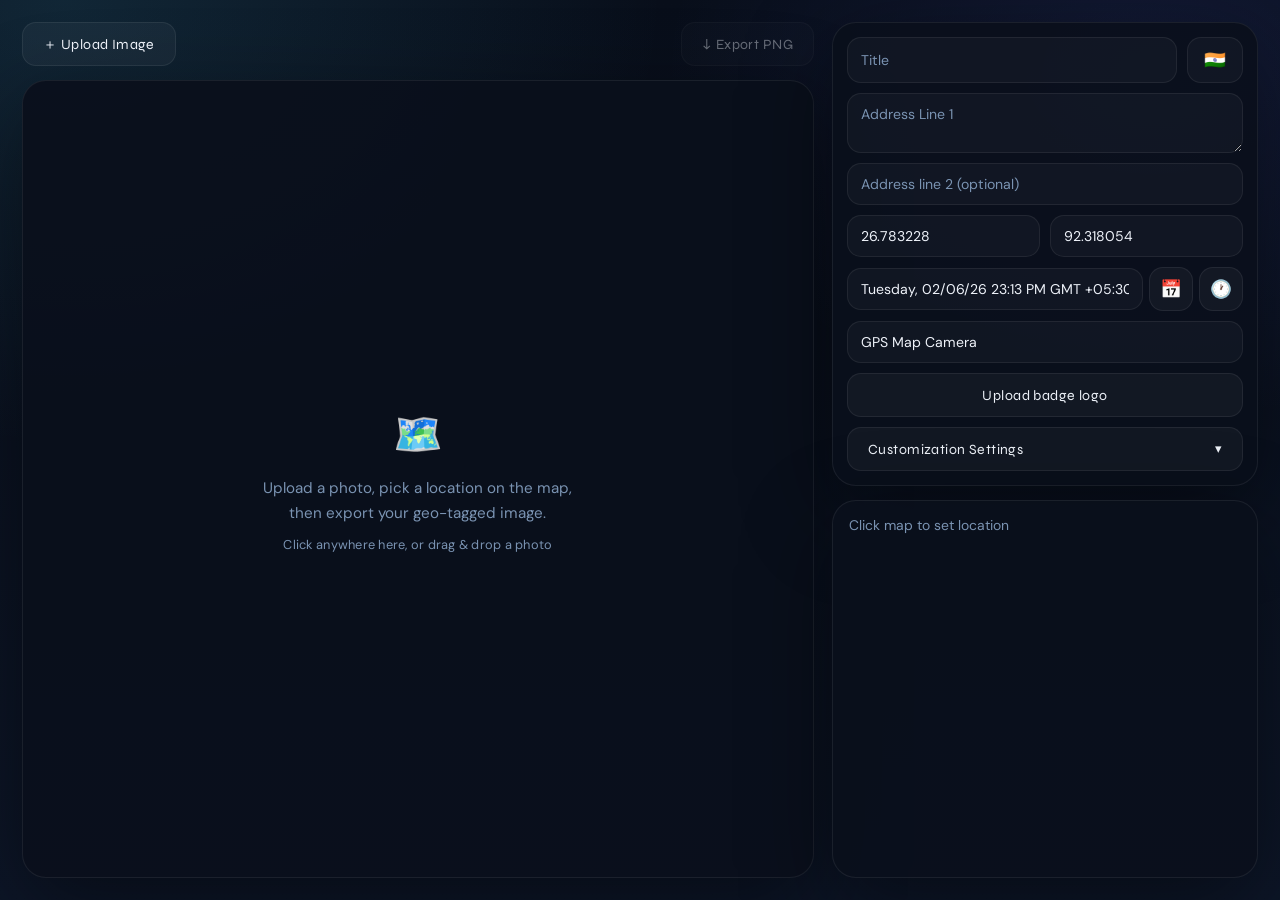
==== index.html @ ceae5b80 "Rename index2.html to index.html" ====
<!doctype html>
<html lang="en">
<head>
  <meta charset="UTF-8" />
  <meta name="viewport" content="width=device-width, initial-scale=1.0" />
  <title>GeoTag Studio</title>
  <meta name="description" content="Build a clean geo-tag style card on top of any image with a map-driven location picker." />

  <link rel="icon" type="image/x-icon" href="favicon.ico" />
  <link rel="icon" type="image/png" sizes="32x32" href="favicon.png" />
  <link rel="apple-touch-icon" href="favicon.png" />

  <link rel="stylesheet" href="https://unpkg.com/leaflet@1.9.4/dist/leaflet.css" />
  <link rel="preconnect" href="https://fonts.googleapis.com" />
  <link rel="preconnect" href="https://fonts.gstatic.com" crossorigin />
  <link href="https://fonts.googleapis.com/css2?family=Syne:wght@600;700&family=DM+Sans:wght@100;300;400;500&family=Raleway:wght@100&family=Inter:wght@200&family=Nunito:wght@300&family=Jost:wght@300&family=Outfit:wght@400&family=Poppins:wght@500&family=Rubik:wght@700&family=Barlow:wght@800&family=Oswald:wght@700&family=Bebas+Neue&display=swap" rel="stylesheet" />

  <link rel="stylesheet" href="style2.css">
</head>
<body>

  <div class="app-shell">
    <main class="workspace">

      <!-- LEFT COLUMN -->
      <section class="stage">
        <div class="stage-toolbar">
          <label class="btn upload-label" title="Choose a photo">
            <input type="file" id="file-input" accept="image/jpeg,image/png,image/webp" />
            ＋ Upload Image
          </label>
          <button id="btn-export" class="btn" disabled title="Save the tagged image">
            ↓ Export PNG
          </button>
        </div>

        <div class="canvas-panel no-image" id="canvas-panel">
          <div class="empty-state" id="empty-state">
            <span class="icon">🗺️</span>
            Upload a photo, pick a location on the map,<br>then export your geo-tagged image.
            <span class="hint">Click anywhere here, or drag &amp; drop a photo</span>
          </div>

          <!-- CSS-driven preview: photo + overlay card -->
          <div class="preview-wrapper" id="preview-wrapper">
            <img class="preview-photo" id="preview-photo" src="" alt="Uploaded photo" />
            <div class="photo-vignette"></div>

            <!-- GEO-TAG OVERLAY CARD -->
            <div class="geotag-card" id="geotag-card">

              <!-- Mini-map -->
              <div class="geotag-minimap" id="geotag-minimap">
                <img id="minimap-img" src="" alt="Satellite map" />
                <div class="google">Google</div>
              </div>

              <!-- Text panel -->
              <div class="geotag-text">
                <!-- Badge chip — lives here so it sits flush on text panel top-right -->
                <div class="geotag-badge" id="geotag-badge">
                  <div class="badge-logo" id="badge-logo">
                    <img id="badge-logo-img" src="" alt="Badge logo" />
                  </div>
                  <span class="badge-label" id="ov-badge">GPS Map Camera</span>
                </div>
                <div class="geotag-title" id="ov-title"><span id="ov-title-text">Mahaliapara, Assam, India</span><img class="geotag-flag-img" id="ov-flag-img" alt="" /><span class="geotag-flag-text" id="ov-flag-text"></span></div>
                <div class="geotag-address"  id="ov-address">Unnamed Road, Mahaliapara, Assam 784507, India</div>
                <div class="geotag-address2" id="ov-address2" style="display:none;"></div>
                <div class="geotag-coords-wrap" id="ov-coords-wrap">
                  <div class="geotag-coords" id="ov-lat">Lat 26.783228</div>
                  <div class="geotag-coords" id="ov-lng">Long 92.318054</div>
                </div>
                <div class="geotag-timestamp" id="ov-timestamp">06/06/24 03:29 PM GMT +05:30</div>
              </div>

            </div><!-- /geotag-card -->
          </div><!-- /preview-wrapper -->

        </div>
      </section>

      <!-- RIGHT COLUMN -->
      <aside class="rail">
        <div class="controls">
          <div class="pair pair-title">
            <input id="inp-title" type="text" placeholder="Title" />
            <input id="inp-flag"  type="text" placeholder="🏳️" maxlength="8" title="Leave as-is for the Indian flag graphic, or type another flag emoji" />
          </div>
          <textarea id="inp-address" rows="2"    placeholder="Address Line 1"></textarea>
          <input id="inp-address2" type="text" placeholder="Address line 2 (optional)" />
          <div class="pair">
            <input id="inp-lat" type="text" placeholder="Latitude" />
            <input id="inp-lng" type="text" placeholder="Longitude" />
          </div>
          <!-- DateTime picker -->
          <div class="dt-field" id="dt-field">
            <input id="inp-timestamp" type="text" placeholder="e.g. Monday, 03/06/26 10:30 AM GMT +05:30" autocomplete="off" />
            <button class="dt-icon-btn" id="dt-open-btn" title="Pick date" type="button">&#128197;</button>
            <button class="dt-icon-btn" id="dt-clock-icon" title="Pick time" type="button">&#128336;</button>
          </div>
          <div class="dt-popover" id="dt-popover" style="display:none;">
            <div class="dt-step" id="dt-step-cal">
              <div class="dt-nav">
                <button class="dt-nav-btn" id="dt-prev">&#8249;</button>
                <span class="dt-month-label" id="dt-month-label"></span>
                <button class="dt-nav-btn" id="dt-next">&#8250;</button>
              </div>
              <div class="dt-grid" id="dt-cal-grid"></div>
            </div>
            <div class="dt-step" id="dt-step-clock" style="display:none;">
              <div class="dt-clock-back-row">
                <button class="dt-nav-btn" id="dt-back-to-cal" type="button">&#8249; Date</button>
              </div>
              <div class="dt-clock-wrap">
                <svg class="dt-clock-face" id="dt-clock-svg" viewBox="0 0 200 200"></svg>
                <div class="dt-clock-mode" id="dt-clock-mode">selecting hour</div>
              </div>
              <div class="dt-time-display" id="dt-time-display">12:00 AM</div>
              <div class="dt-ampm-row">
                <button class="dt-ampm-btn active" id="dt-am">AM</button>
                <button class="dt-ampm-btn" id="dt-pm">PM</button>
              </div>
              <button class="dt-confirm-btn" id="dt-confirm">Confirm</button>
            </div>
          </div>
          <input id="inp-badge" type="text" placeholder="Badge text" />
          <label class="btn logo-upload upload-label" title="Upload a logo for the badge">
            <input type="file" id="badge-logo-input" accept="image/png,image/jpeg,image/webp,image/svg+xml" />
            <span id="badge-logo-label">Upload badge logo</span>
          </label>

          <button type="button" class="btn extra-toggle-btn" id="btn-extra-toggle" aria-expanded="false">
            <span>Customization Settings</span>
            <span class="chevron" id="extra-chevron">&#9662;</span>
          </button>

          <div class="extra-settings" id="extra-settings" style="display:none;">
            <div class="range-row">
              <label class="range-label" for="inp-zoom">
                <span>Map Zoom</span>
                <span id="zoom-value">16</span>
              </label>
              <input id="inp-zoom" type="range" min="10" max="19" step="1" value="16" />
            </div>
            <div class="range-row">
              <label class="range-label" for="inp-card-width">
                <span>Card Width</span>
                <span id="card-width-value">1.0×</span>
              </label>
              <input id="inp-card-width" type="range" min="0.5" max="1.5" step="0.05" value="1.0" />
            </div>
            <div class="range-row">
              <label class="range-label" for="inp-card-height">
                <span>Card Height</span>
                <span id="card-height-value">1.0×</span>
              </label>
              <input id="inp-card-height" type="range" min="0.5" max="1.5" step="0.05" value="1.0" />
            </div>
            <div class="range-row">
              <label class="range-label" for="inp-title-font">
                <span>Title Font Size</span>
                <span id="title-font-value">1.0×</span>
              </label>
              <input id="inp-title-font" type="range" min="0.5" max="2" step="0.05" value="1.0" />
            </div>
            <div class="range-row">
              <label class="range-label" for="inp-text-font">
                <span>Text Font Size</span>
                <span id="text-font-value">1.0×</span>
              </label>
              <input id="inp-text-font" type="range" min="0.5" max="2" step="0.05" value="1.0" />
            </div>
            <div class="range-row">
              <label class="range-label" for="inp-card-roundness">
                <span>Card Roundness</span>
                <span id="card-roundness-value">18px</span>
              </label>
              <input id="inp-card-roundness" type="range" min="0" max="40" step="1" value="18" />
            </div>
            <div class="range-row">
              <label class="range-label" for="inp-info-gap">
                <span>Info Field Gap</span>
                <span id="info-gap-value">1.0×</span>
              </label>
              <input id="inp-info-gap" type="range" min="0.2" max="3" step="0.1" value="1.0" />
            </div>
            <div class="range-row">
              <label class="range-label" for="inp-info-margin">
                <span>Info Area Top/Bottom Margin</span>
                <span id="info-margin-value">1.0×</span>
              </label>
              <input id="inp-info-margin" type="range" min="0" max="3" step="0.1" value="1.0" />
            </div>

            <div class="field-label">Info Field Font</div>
            <div class="font-card-grid" id="info-font-grid">
              <button type="button" class="font-card" data-value="'Raleway', sans-serif::100" style="font-family:'Raleway', sans-serif; font-weight:100;">Raleway Thin</button>
              <button type="button" class="font-card" data-value="'Inter', sans-serif::200" style="font-family:'Inter', sans-serif; font-weight:200;">Inter Extra Light</button>
              <button type="button" class="font-card" data-value="'DM Sans', sans-serif::100" style="font-family:'DM Sans', sans-serif; font-weight:100;">DM Sans Thin</button>
              <button type="button" class="font-card active" data-value="'DM Sans', sans-serif::300" style="font-family:'DM Sans', sans-serif; font-weight:300;">DM Sans Light</button>
              <button type="button" class="font-card" data-value="'Nunito', sans-serif::300" style="font-family:'Nunito', sans-serif; font-weight:300;">Nunito Light</button>
              <button type="button" class="font-card" data-value="'Jost', sans-serif::300" style="font-family:'Jost', sans-serif; font-weight:300;">Jost Light</button>
              <button type="button" class="font-card" data-value="'Outfit', sans-serif::400" style="font-family:'Outfit', sans-serif; font-weight:400;">Outfit Regular</button>
              <button type="button" class="font-card" data-value="'Poppins', sans-serif::500" style="font-family:'Poppins', sans-serif; font-weight:500;">Poppins Medium</button>
            </div>

            <div class="field-label">Google Label (Minimap)</div>
            <div class="font-card-grid" id="google-font-grid">
              <button type="button" class="font-card" data-value="Arial, Helvetica, sans-serif" style="font-family:Arial, Helvetica, sans-serif;">Arial (default)</button>
              <button type="button" class="font-card active" data-value="'DM Sans', sans-serif" style="font-family:'DM Sans', sans-serif;">DM Sans</button>
              <button type="button" class="font-card" data-value="Verdana, sans-serif" style="font-family:Verdana, sans-serif;">Verdana</button>
            </div>
            <div class="font-card-grid font-card-grid-weight" id="google-weight-grid">
              <button type="button" class="font-card" data-value="400">Regular<br>400</button>
              <button type="button" class="font-card active" data-value="500">Medium<br>500</button>
              <button type="button" class="font-card" data-value="600">Semibold<br>600</button>
              <button type="button" class="font-card" data-value="700">Bold<br>700</button>
              <button type="button" class="font-card" data-value="900">Black<br>900</button>
            </div>

            <div class="field-label">Minimap Pin</div>
            <div class="range-row">
              <label class="range-label" for="inp-pin-size">
                <span>Pin Size</span>
                <span id="pin-size-value">1.0×</span>
              </label>
              <input id="inp-pin-size" type="range" min="0.5" max="2" step="0.05" value="1.0" />
            </div>
          </div>
        </div>

        <div class="picker-card">
          <div class="picker-status" id="picker-status">Click map to set location</div>
          <div class="picker-map" id="picker-map">
            <div class="map-search-overlay" id="map-search-overlay" style="display:none;">
              <div class="searchbar">
                <input id="search-input" type="text" placeholder="Search any location" />
                <button id="btn-search" class="btn btn-small">Go</button>
              </div>
              <div class="search-results" id="search-results" style="display:none;"></div>
            </div>
            <div id="leaflet-map"></div>
          </div>
        </div>
      </aside>

    </main>
  </div>

  <script src="https://unpkg.com/leaflet@1.9.4/dist/leaflet.js"></script>
  <!-- piexifjs for EXIF GPS embedding -->
  <script src="https://cdn.jsdelivr.net/npm/piexifjs@1.0.6/piexif.js"></script>
  <!-- html2canvas for DOM→PNG export -->
  <script src="https://cdnjs.cloudflare.com/ajax/libs/html2canvas/1.4.1/html2canvas.min.js"></script>

  <script src="script2.js"></script>
</body>
</html>
---- style2.css ----
:root {
      color-scheme: dark;
      --bg:            #080e1a;
      --bg-accent:     #0d1628;
      --panel:         rgba(10, 16, 28, 0.92);
      --panel-border:  rgba(255, 255, 255, 0.07);
      --text:          #eef2f9;
      --muted:         #7a93b2;
      --accent:        #4cc9f0;
      --accent-glow:   rgba(76, 201, 240, 0.18);
      --shadow:        0 28px 90px rgba(0, 0, 0, 0.45);
      --radius-card:   24px;
      --radius-inner:  14px;
      --radius-btn:    14px;
      --font-display:  'Syne', sans-serif;
      --font-body:     'DM Sans', sans-serif;
    }

    *, *::before, *::after { box-sizing: border-box; margin: 0; padding: 0; }
    html, body { min-height: 100%; }

    body {
      font-family: var(--font-body);
      color: var(--text);
      background:
        radial-gradient(ellipse at 5% 0%,   rgba(76,201,240,0.13) 0%, transparent 35%),
        radial-gradient(ellipse at 90% 8%,  rgba(94,110,255,0.12) 0%, transparent 30%),
        linear-gradient(180deg, var(--bg), var(--bg-accent) 100%);
      min-height: 100vh;
    }

    button, input, textarea { font: inherit; }
    button { border: 0; cursor: pointer; }
    textarea { resize: vertical; }

    /* =====================================================================
       APP SHELL
       ===================================================================== */
    .app-shell { min-height: 100vh; padding: 22px; }

    .workspace {
      display: grid;
      grid-template-columns: minmax(0, 1.45fr) minmax(320px, 0.78fr);
      gap: 18px;
      min-height: calc(100vh - 44px);
    }

    /* =====================================================================
       STAGE
       ===================================================================== */
    .stage-toolbar {
      display: flex;
      justify-content: space-between;
      gap: 12px;
      margin-bottom: 14px;
    }

    .btn {
      display: inline-flex;
      align-items: center;
      justify-content: center;
      height: 44px;
      padding: 0 20px;
      border-radius: var(--radius-btn);
      border: 1px solid var(--panel-border);
      background: rgba(255,255,255,0.04);
      color: var(--text);
      font-family: var(--font-display);
      font-size: 0.88rem;
      letter-spacing: 0.03em;
      transition: background 160ms ease, transform 160ms ease, opacity 160ms ease, box-shadow 160ms ease;
    }
    .btn:hover  { background: rgba(255,255,255,0.09); transform: translateY(-1px); box-shadow: 0 6px 20px rgba(0,0,0,0.25); }
    .btn:active { transform: translateY(0); }
    .btn:disabled { opacity: 0.4; cursor: not-allowed; transform: none; box-shadow: none; }

    .upload-label input[type="file"] { display: none; }

    .canvas-panel {
      background: var(--panel);
      border: 1px solid var(--panel-border);
      border-radius: var(--radius-card);
      box-shadow: var(--shadow);
      min-height: calc(100vh - 102px);
      overflow: hidden;
      display: grid;
      place-items: center;
      transition: background 160ms ease, border-color 160ms ease;
    }

    .canvas-panel.no-image {
      cursor: pointer;
    }
    .canvas-panel.no-image:hover .empty-state {
      color: var(--text);
    }
    .canvas-panel.no-image:hover .empty-state .icon {
      transform: translateY(-2px) scale(1.05);
    }
    .canvas-panel.drag-active {
      background: var(--accent-glow);
      border-color: rgba(76,201,240,0.6);
    }

    .empty-state {
      color: var(--muted);
      text-align: center;
      font-size: 0.95rem;
      padding: 24px;
      line-height: 1.6;
    }
    .empty-state .icon {
      font-size: 2.5rem;
      margin-bottom: 10px;
      display: block;
      transition: transform 160ms ease;
    }
    .empty-state .hint {
      display: block;
      margin-top: 10px;
      font-size: 0.8rem;
      color: var(--muted);
      letter-spacing: 0.02em;
    }

    /* =====================================================================
       IMAGE + OVERLAY WRAPPER
       The photo sits as background; the geo-card overlays via CSS positioning
       ===================================================================== */
    .preview-wrapper {
      position: relative;
      width: 100%;
      display: none; /* shown after upload */
      overflow: hidden;
      border-radius: 18px;
    }

    /* The actual photo — fills wrapper width, height auto */
    .preview-photo {
      display: block;
      width: 100%;
      height: auto;
      border-radius: 18px;
    }

    /* Bottom fade vignette overlay */
    .photo-vignette {
      position: absolute;
      bottom: 0; left: 0; right: 0;
      height: 20%;
      background: linear-gradient(to bottom, rgba(0,0,0,0) 0%, rgba(0,0,0,0.35) 100%);
      pointer-events: none;
      border-radius: 0 0 18px 18px;
    }

    /* =====================================================================
       GEO-TAG CARD  — all sizing driven by JS-injected CSS custom props
       so preview and exported PNG are always pixel-identical.

       JS sets on .preview-wrapper:
         --card-h        card height in px
         --card-w        card width in px
         --card-bottom   distance from wrapper bottom in px
         --card-left     distance from wrapper left in px
         --card-pad      internal padding in px
         --card-gap      gap between minimap and text panel in px
         --badge-h       badge chip height in px
         --badge-w       badge chip width in px
         --font-title    title font-size in px
         --font-sub      subtitle font-size in px
         --font-google   "Google" label font-size in px
         --font-badge    badge label font-size in px
       ===================================================================== */
    .geotag-card {
      position: absolute;
      bottom:  var(--card-bottom);
      left:    var(--card-left);
      width:   var(--card-w);
      height:  var(--card-h);
      border-radius: var(--card-radius, 18px);
      display: flex;
      align-items: stretch;
      padding: var(--card-pad);
      gap:     var(--card-gap);
      overflow: visible;
    }

    /* ---- Google watermark ---- */
    .google {
      position: absolute;
      bottom: var(--google-bottom, 5px);
      left: var(--google-left, 7px);
      font-family: var(--google-font-family, Arial, Helvetica, sans-serif);
      font-size: var(--font-google);
      font-weight: var(--google-font-weight, 700);
      color: #ffffff;
      text-shadow: 0 1px 3px rgba(0,0,0,0.8), 0 0 6px rgba(0,0,0,0.5);
      -webkit-text-stroke: 0.4px rgba(0,0,0,0.55);
      paint-order: stroke fill;
      z-index: 2;
      pointer-events: none;
      line-height: 1;
      letter-spacing: 0.01em;
    }

    /* ---- Mini-map panel (left) ---- */
    .geotag-minimap {
      flex: 0 0 auto;
      aspect-ratio: 1 / 1;
      height: 100%;
      background: rgba(12, 12, 12, 0.48);
      border-radius: calc(var(--card-radius, 18px) * 0.444);
      overflow: hidden;
      position: relative;
      flex-shrink: 0;
      z-index: 1;
    }

    .geotag-minimap img {
      width: 100%;
      height: 100%;
      object-fit: cover;
      display: block;
    }

    /* Loading dim for mini-map */
    .geotag-minimap::after {
      content: '';
      position: absolute;
      inset: 0;
      background: rgba(0,0,0,0.36);
      border-radius: 14px;
      opacity: 0;
      transition: opacity 200ms;
      pointer-events: none;
    }
    .geotag-minimap.loading::after { opacity: 1; }

    /* ---- Text panel (right) ---- */
    .geotag-text {
      flex: 1 1 0;
      background: rgba(0, 0, 0, 0.78);
      border-radius: calc(var(--card-radius, 18px) * 0.444) 0px calc(var(--card-radius, 18px) * 0.444) calc(var(--card-radius, 18px) * 0.444);
      -webkit-backdrop-filter: blur(0px);
      backdrop-filter: blur(0px);
      display: flex;
      flex-direction: column;
      justify-content: center;
      gap: var(--row-gap);
      padding: var(--card-pad-top) var(--card-pad-left);
      padding-left: calc(var(--card-pad-left) + 8px);
      min-width: 0;
      min-height: 0;
      position: relative;
      overflow: visible;
    }

    .geotag-title {
      font-family: var(--info-font-family, var(--font-body));
      font-weight: var(--info-font-weight, 100);
      font-size: var(--font-title);
      color: white;
      white-space: nowrap;
      overflow: hidden;
      text-overflow: ellipsis;
      line-height: 1.2;
      flex-shrink: 0;
    }

    .geotag-flag-img {
      height: 0.85em;
      width: auto;
      margin-left: 0.4em;
      vertical-align: middle;
      display: none;
    }

    .geotag-flag-text {
      margin-left: 0.35em;
      display: none;
    }

    .geotag-address,
    .geotag-address2,
    .geotag-coords,
    .geotag-timestamp {
      font-family: var(--info-font-family, var(--font-body));
      font-weight: var(--info-font-weight, 100);
      font-size: var(--font-sub);
      color: white;
      white-space: nowrap;
      overflow: hidden;
      text-overflow: ellipsis;
      line-height: 1.3;
      flex-shrink: 0;
    }

    /* Coords wrapper — flex row when addr2 filled, column when not */
    .geotag-coords-wrap {
      display: flex;
      flex-shrink: 0;
      gap: calc(var(--font-sub) * 1.2);
      overflow: hidden;
    }
    .geotag-coords-wrap.stacked {
      flex-direction: column;
      gap: var(--row-gap);
    }
    .geotag-coords-wrap .geotag-coords {
      flex-shrink: 0;
    }

    /* ---- Badge chip — positioned relative to .geotag-text ---- */
    .geotag-badge {
      position: absolute;
      top:    calc(var(--badge-h) * -1 + 0.5px);
      right:  0;
      width:  fit-content;
      height: var(--badge-h);
      background: rgba(0, 0, 0, 0.78);
      border-radius: calc(var(--card-radius, 18px) * 0.444) calc(var(--card-radius, 18px) * 0.444) 0 0;
      display: inline-flex;
      align-items: center;
      padding: var(--badge-pad-h) var(--badge-pad-w);
      gap: calc(var(--font-badge) * 0.5);
      overflow: hidden;
      box-sizing: border-box;
    }

    .badge-logo {
      flex: 0 0 var(--badge-logo);
      width:  var(--badge-logo);
      height: var(--badge-logo);
      background: #78c7ea;
      overflow: hidden;
      position: relative;
      display: flex;
      align-items: center;
      justify-content: center;
      border-radius: 2px;
    }

    /* Default dot placeholder */
    .badge-logo::after {
      content: '';
      width: 40%;
      background: #f7d44a;
      display: block;
    }
    .badge-logo.has-logo::after { display: none; }

    .badge-logo img {
      position: absolute;
      inset: 0;
      width: 100%;
      height: 100%;
      object-fit: cover;
      display: none;
    }
    .badge-logo.has-logo img { display: block; }

    .badge-label {
      font-family: Arial, Helvetica, sans-serif;
      font-size: var(--font-badge);
      color: #ffffff;
      white-space: nowrap;
      overflow: hidden;
      text-overflow: ellipsis;
      flex: 1;
      line-height: 1;
    }

    /* =====================================================================
       RAIL
       ===================================================================== */
    .rail {
      display: grid;
      grid-template-rows: auto minmax(0, 1fr);
      gap: 14px;
    }

    .controls {
      background: var(--panel);
      border: 1px solid var(--panel-border);
      border-radius: var(--radius-card);
      box-shadow: var(--shadow);
      padding: 14px;
      display: grid;
      gap: 10px;
    }

    .controls input,
    .controls textarea {
      width: 100%;
      border: 1px solid var(--panel-border);
      border-radius: var(--radius-inner);
      padding: 11px 13px;
      background: rgba(255,255,255,0.03);
      color: var(--text);
      outline: none;
      font-size: 0.88rem;
      transition: border-color 150ms ease, box-shadow 150ms ease;
    }
    .controls input:focus,
    .controls textarea:focus {
      border-color: rgba(76,201,240,0.5);
      box-shadow: 0 0 0 3px var(--accent-glow);
    }
    .controls input::placeholder,
    .controls textarea::placeholder { color: var(--muted); }

    .field-label {
      font-size: 0.85rem;
      color: var(--muted);
      padding: 4px 2px 0;
    }

    /* =====================================================================
       COLLAPSIBLE "CUSTOMIZATION SETTINGS" SECTION
       ===================================================================== */
    .extra-toggle-btn {
      width: 100%;
      justify-content: space-between;
      gap: 10px;
    }

    .extra-toggle-btn .chevron {
      transition: transform 180ms ease;
      font-size: 0.8rem;
    }

    .extra-toggle-btn[aria-expanded="true"] .chevron {
      transform: rotate(180deg);
    }

    .extra-settings {
      display: grid;
      gap: 10px;
      padding-top: 2px;
    }

    .select-input {
      width: 100%;
      border: 1px solid var(--panel-border);
      border-radius: var(--radius-inner);
      padding: 11px 13px;
      background: rgba(255,255,255,0.03);
      color: var(--text);
      outline: none;
      font-size: 0.88rem;
      cursor: pointer;
      transition: border-color 150ms ease, box-shadow 150ms ease;
    }
    .select-input:focus {
      border-color: rgba(76,201,240,0.5);
      box-shadow: 0 0 0 3px var(--accent-glow);
    }
    .select-input option {
      background: #0d1628;
      color: var(--text);
    }

    /* =====================================================================
       FONT PICKER CARDS (replaces <select> dropdowns)
       ===================================================================== */
    .font-card-grid {
      display: grid;
      grid-template-columns: repeat(auto-fill, minmax(108px, 1fr));
      gap: 8px;
    }

    .font-card-grid-weight {
      grid-template-columns: repeat(auto-fill, minmax(72px, 1fr));
    }

    .font-card {
      border: 1px solid var(--panel-border);
      border-radius: var(--radius-inner);
      padding: 10px 8px;
      background: rgba(255,255,255,0.03);
      color: var(--text);
      font-size: 0.82rem;
      line-height: 1.35;
      text-align: center;
      cursor: pointer;
      transition: background 130ms ease, border-color 130ms ease, box-shadow 130ms ease, transform 130ms ease;
    }
    .font-card:hover {
      background: rgba(255,255,255,0.08);
      transform: translateY(-1px);
    }
    .font-card.active {
      border-color: var(--accent);
      background: var(--accent-glow);
      box-shadow: 0 0 0 1px var(--accent);
      color: var(--text);
    }

    .pair {
      display: grid;
      grid-template-columns: 1fr 1fr;
      gap: 10px;
    }

    .pair-title {
      grid-template-columns: 1fr 56px;
    }
    .pair-title input#inp-flag {
      text-align: center;
      padding: 11px 4px;
      font-size: 1.1rem;
    }

    .logo-upload { width: 100%; }

    /* =====================================================================
       TOGGLE SWITCH
       ===================================================================== */
    .toggle-row {
      display: flex;
      align-items: center;
      justify-content: space-between;
      gap: 10px;
      padding: 2px 2px;
      font-size: 0.87rem;
      color: var(--muted);
      cursor: pointer;
      user-select: none;
    }

    .switch {
      position: relative;
      display: inline-flex;
      flex-shrink: 0;
    }

    .switch input {
      position: absolute;
      opacity: 0;
      width: 100%;
      height: 100%;
      margin: 0;
      cursor: pointer;
    }

    .switch-track {
      width: 42px;
      height: 24px;
      border-radius: 999px;
      background: rgba(255,255,255,0.1);
      border: 1px solid var(--panel-border);
      display: inline-flex;
      align-items: center;
      padding: 2px;
      transition: background 160ms ease, border-color 160ms ease;
    }

    .switch-thumb {
      width: 18px;
      height: 18px;
      border-radius: 50%;
      background: var(--muted);
      transition: transform 160ms ease, background 160ms ease;
    }

    .switch input:checked ~ .switch-track {
      background: var(--accent-glow);
      border-color: rgba(76,201,240,0.5);
    }
    .switch input:checked ~ .switch-track .switch-thumb {
      transform: translateX(18px);
      background: var(--accent);
      box-shadow: 0 0 6px rgba(76,201,240,0.6);
    }

    .switch input:focus-visible ~ .switch-track {
      box-shadow: 0 0 0 3px var(--accent-glow);
    }

    /* =====================================================================
       MAP PICKER
       ===================================================================== */
    .picker-card {
      background: var(--panel);
      border: 1px solid var(--panel-border);
      border-radius: var(--radius-card);
      box-shadow: var(--shadow);
      min-height: 360px;
      padding: 10px;
      display: grid;
      grid-template-rows: auto minmax(0, 1fr);
      gap: 10px;
    }

    .picker-status {
      min-height: 28px;
      display: flex;
      align-items: center;
      padding: 0 6px;
      color: var(--muted);
      font-size: 0.87rem;
    }

    .picker-map {
      position: relative;
      overflow: hidden;
      border-radius: 18px;
      min-height: 100%;
    }

    #leaflet-map {
      width: 100%;
      height: 100%;
      min-height: 260px;
      border-radius: 18px;
    }

    .leaflet-control-attribution { display: none !important; }

    .picker-marker-dot {
      width: 24px;
      height: 24px;
      border-radius: 50%;
      background: #ff4d4f;
      border: 4px solid rgba(255,255,255,0.95);
      box-shadow: 0 8px 18px rgba(0,0,0,0.35);
    }

    .map-search-overlay {
      position: absolute;
      top: 10px;
      left: 10px;
      right: 10px;
      z-index: 500;
      display: grid;
      gap: 8px;
      pointer-events: none;
    }
    .map-search-overlay .searchbar,
    .map-search-overlay .search-results { pointer-events: auto; }

    .searchbar {
      display: grid;
      grid-template-columns: 1fr auto;
      gap: 8px;
    }
    .searchbar input {
      border: 1px solid var(--panel-border);
      border-radius: var(--radius-inner);
      padding: 10px 13px;
      background: rgba(8,14,26,0.88);
      color: var(--text);
      outline: none;
      font-size: 0.88rem;
      backdrop-filter: blur(6px);
    }
    .searchbar input:focus {
      border-color: rgba(76,201,240,0.5);
      box-shadow: 0 0 0 3px var(--accent-glow);
    }
    .searchbar input::placeholder { color: var(--muted); }
    .btn-small { height: 40px; padding: 0 14px; border-radius: 12px; font-size: 0.85rem; }

    .search-results {
      display: grid;
      gap: 5px;
      max-height: 150px;
      overflow-y: auto;
      padding: 8px;
      border-radius: var(--radius-inner);
      background: rgba(8,14,26,0.94);
      border: 1px solid var(--panel-border);
      backdrop-filter: blur(8px);
    }

    .search-result {
      width: 100%;
      padding: 9px 12px;
      text-align: left;
      border-radius: 10px;
      background: rgba(255,255,255,0.03);
      color: var(--text);
      font-size: 0.83rem;
      line-height: 1.4;
      transition: background 130ms ease;
    }
    .search-result:hover { background: rgba(255,255,255,0.09); }


    /* =====================================================================
       ZOOM RANGE SLIDER
       ===================================================================== */
    .range-row {
      display: flex;
      flex-direction: column;
      gap: 6px;
    }

    .range-label {
      display: flex;
      justify-content: space-between;
      font-size: 0.85rem;
      color: var(--muted);
      padding: 0 2px;
    }

    .range-label span:last-child {
      color: var(--accent);
      font-weight: 500;
      font-variant-numeric: tabular-nums;
    }

    .controls input[type="range"] {
      -webkit-appearance: none;
      appearance: none;
      width: 100%;
      height: 4px;
      border-radius: 99px;
      background: rgba(255,255,255,0.1);
      border: none;
      padding: 0;
      outline: none;
      cursor: pointer;
    }

    .controls input[type="range"]::-webkit-slider-thumb {
      -webkit-appearance: none;
      appearance: none;
      width: 16px;
      height: 16px;
      border-radius: 50%;
      background: var(--accent);
      box-shadow: 0 0 6px rgba(76,201,240,0.5);
      cursor: pointer;
      transition: transform 150ms ease, box-shadow 150ms ease;
    }

    .controls input[type="range"]::-webkit-slider-thumb:hover {
      transform: scale(1.2);
      box-shadow: 0 0 10px rgba(76,201,240,0.7);
    }

    .controls input[type="range"]::-moz-range-thumb {
      width: 16px;
      height: 16px;
      border-radius: 50%;
      background: var(--accent);
      border: none;
      box-shadow: 0 0 6px rgba(76,201,240,0.5);
      cursor: pointer;
    }

    @media (max-width: 1100px) {
      .workspace { grid-template-columns: 1fr; }
      .canvas-panel { min-height: 420px; }
      .picker-card  { min-height: 340px; }
      .searchbar    { grid-template-columns: 1fr; }
    }
    /* =====================================================================
       DATETIME PICKER
       ===================================================================== */
    .dt-field {
      position: relative;
      display: grid;
      grid-template-columns: 1fr auto auto;
      gap: 6px;
      align-items: center;
    }

    .dt-field input {
      width: 100%;
    }

    .dt-icon-btn {
      height: 44px;
      width: 44px;
      border-radius: var(--radius-inner);
      border: 1px solid var(--panel-border);
      background: rgba(255,255,255,0.04);
      color: var(--text);
      font-size: 1.1rem;
      display: flex;
      align-items: center;
      justify-content: center;
      cursor: pointer;
      transition: background 150ms ease;
      flex-shrink: 0;
    }
    .dt-icon-btn:hover { background: rgba(255,255,255,0.09); }

    .dt-popover {
      background: rgba(10,16,28,0.97);
      border: 1px solid var(--panel-border);
      border-radius: var(--radius-inner);
      box-shadow: 0 20px 60px rgba(0,0,0,0.6);
      padding: 14px;
      backdrop-filter: blur(12px);
      z-index: 999;
    }

    /* Calendar step */
    .dt-nav {
      display: flex;
      align-items: center;
      justify-content: space-between;
      margin-bottom: 10px;
    }

    .dt-nav-btn {
      width: 30px; height: 30px;
      border-radius: 8px;
      border: 1px solid var(--panel-border);
      background: rgba(255,255,255,0.04);
      color: var(--text);
      font-size: 1.2rem;
      display: flex; align-items: center; justify-content: center;
      cursor: pointer;
      transition: background 130ms;
    }
    .dt-nav-btn:hover { background: rgba(255,255,255,0.1); }

    .dt-clock-back-row {
      width: 100%;
      margin-bottom: 2px;
    }

    .dt-clock-back-row .dt-nav-btn {
      width: auto;
      padding: 0 10px;
      font-size: 0.82rem;
      color: var(--muted);
    }

    .dt-month-label {
      font-family: var(--font-display);
      font-size: 0.9rem;
      color: var(--text);
      letter-spacing: 0.03em;
    }

    .dt-grid {
      display: grid;
      grid-template-columns: repeat(7, 1fr);
      gap: 3px;
    }

    .dt-day-hdr {
      text-align: center;
      font-size: 0.72rem;
      color: var(--muted);
      padding: 4px 0;
    }

    .dt-day {
      text-align: center;
      font-size: 0.82rem;
      padding: 6px 2px;
      border-radius: 7px;
      border: none;
      background: transparent;
      color: var(--text);
      cursor: pointer;
      transition: background 120ms;
    }
    .dt-day:hover:not(.empty) { background: rgba(255,255,255,0.08); }
    .dt-day.selected { background: var(--accent); color: #000; font-weight: 600; }
    .dt-day.empty { pointer-events: none; }

    /* Clock step */
    .dt-step#dt-step-clock {
      flex-direction: column;
      align-items: center;
      gap: 10px;
    }

    .dt-clock-wrap {
      display: flex;
      flex-direction: column;
      align-items: center;
      gap: 6px;
    }

    .dt-clock-face {
      width: 180px;
      height: 180px;
      cursor: pointer;
      border-radius: 50%;
      overflow: hidden;
    }

    .dt-clock-mode {
      font-size: 0.75rem;
      color: var(--accent);
      letter-spacing: 0.05em;
      text-transform: uppercase;
    }

    .dt-time-display {
      font-family: var(--font-display);
      font-size: 1.5rem;
      color: var(--text);
      letter-spacing: 0.05em;
    }

    .dt-ampm-row {
      display: flex;
      gap: 8px;
    }

    .dt-ampm-btn {
      padding: 6px 18px;
      border-radius: 8px;
      border: 1px solid var(--panel-border);
      background: rgba(255,255,255,0.04);
      color: var(--muted);
      font-size: 0.85rem;
      cursor: pointer;
      transition: all 130ms;
    }
    .dt-ampm-btn.active {
      background: var(--accent);
      color: #000;
      border-color: var(--accent);
      font-weight: 600;
    }

    .dt-confirm-btn {
      width: 100%;
      height: 38px;
      border-radius: 10px;
      border: none;
      background: var(--accent);
      color: #000;
      font-family: var(--font-display);
      font-size: 0.88rem;
      font-weight: 600;
      letter-spacing: 0.04em;
      cursor: pointer;
      transition: opacity 150ms;
    }
    .dt-confirm-btn:hover { opacity: 0.85; }
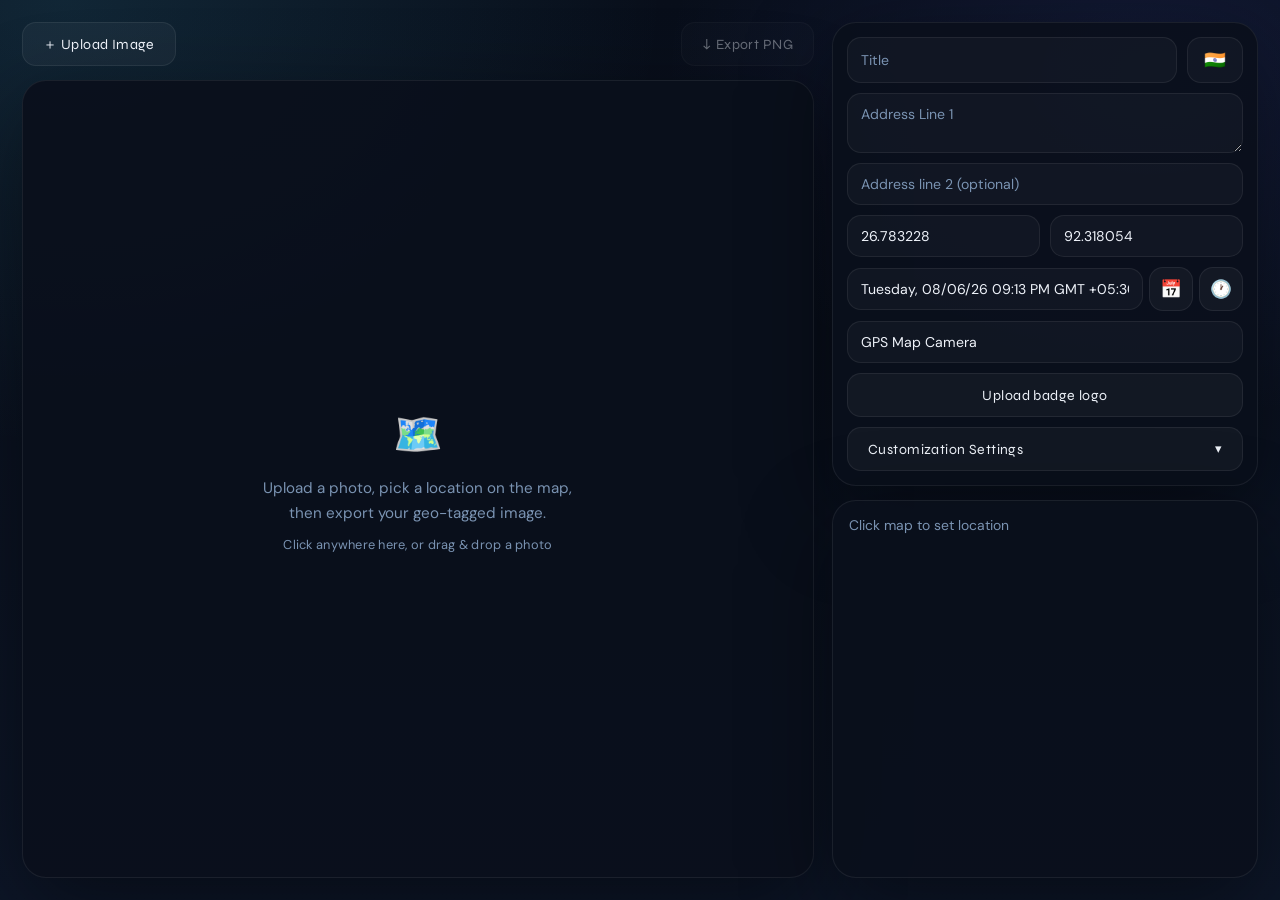
==== commit 989c6cec: "Update index.html" ====
--- a/index.html
+++ b/index.html
@@ -64,7 +64,7 @@
                   </div>
                   <span class="badge-label" id="ov-badge">GPS Map Camera</span>
                 </div>
-                <div class="geotag-title" id="ov-title"><span id="ov-title-text">Mahaliapara, Assam, India</span><img class="geotag-flag-img" id="ov-flag-img" alt="" /><span class="geotag-flag-text" id="ov-flag-text"></span></div>
+                <div class="geotag-title" id="ov-title"><span id="ov-title-text">Mahaliapara, Assam, India</span><span class="geotag-flag-text" id="ov-flag-text"></span></div>
                 <div class="geotag-address"  id="ov-address">Unnamed Road, Mahaliapara, Assam 784507, India</div>
                 <div class="geotag-address2" id="ov-address2" style="display:none;"></div>
                 <div class="geotag-coords-wrap" id="ov-coords-wrap">
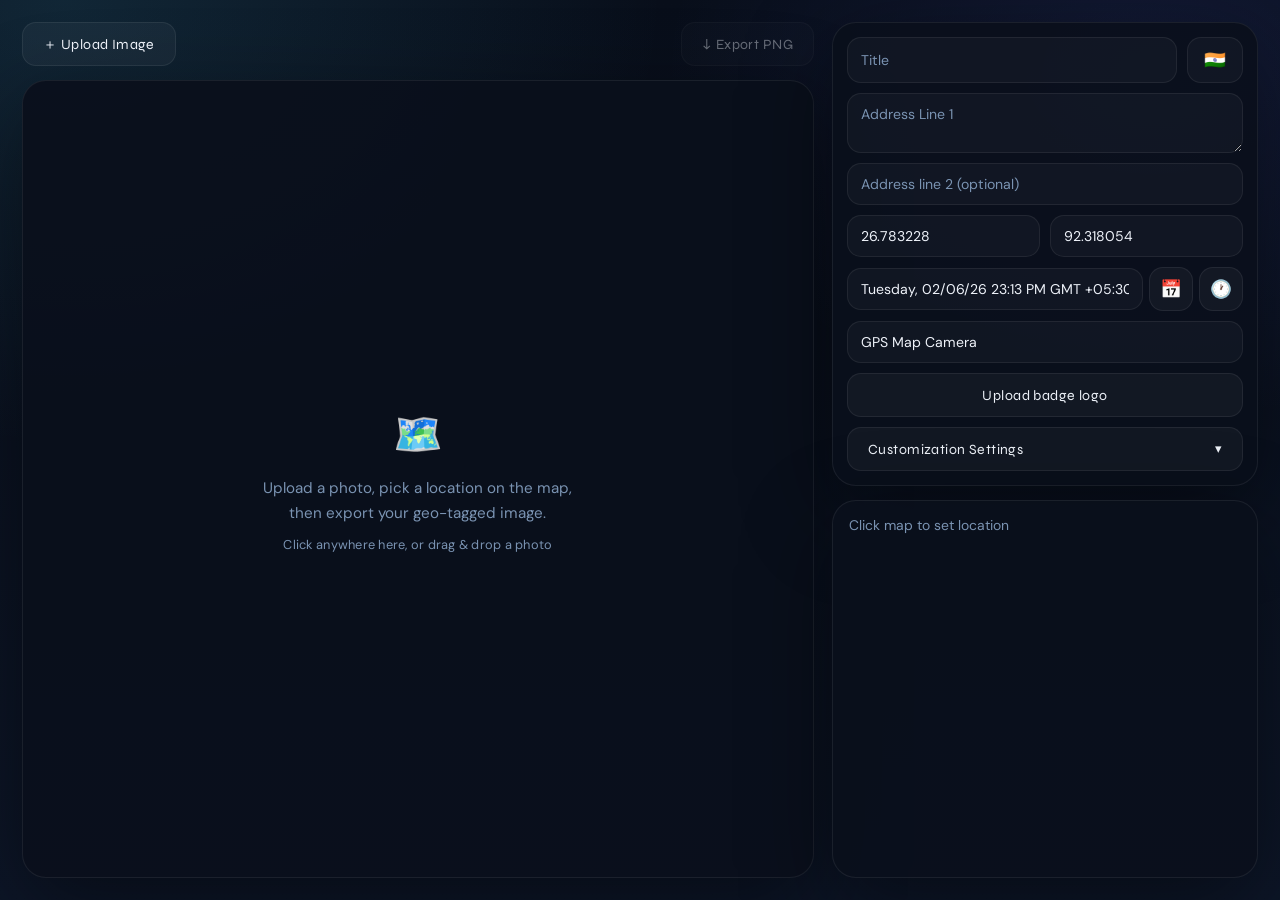
==== commit 24bee649: "Update index.html" ====
--- a/index.html
+++ b/index.html
@@ -139,9 +139,9 @@
             <div class="range-row">
               <label class="range-label" for="inp-zoom">
                 <span>Map Zoom</span>
-                <span id="zoom-value">16</span>
-              </label>
-              <input id="inp-zoom" type="range" min="10" max="19" step="1" value="16" />
+                <span id="zoom-value">18</span>
+              </label>
+              <input id="inp-zoom" type="range" min="10" max="19" step="1" value="18" />
             </div>
             <div class="range-row">
               <label class="range-label" for="inp-card-width">
--- a/style2.css
+++ b/style2.css
@@ -267,14 +267,6 @@
       flex-shrink: 0;
     }
 
-    .geotag-flag-img {
-      height: 0.85em;
-      width: auto;
-      margin-left: 0.4em;
-      vertical-align: middle;
-      display: none;
-    }
-
     .geotag-flag-text {
       margin-left: 0.35em;
       display: none;
@@ -938,4 +930,4 @@
       cursor: pointer;
       transition: opacity 150ms;
     }
-    .dt-confirm-btn:hover { opacity: 0.85; }+    .dt-confirm-btn:hover { opacity: 0.85; }
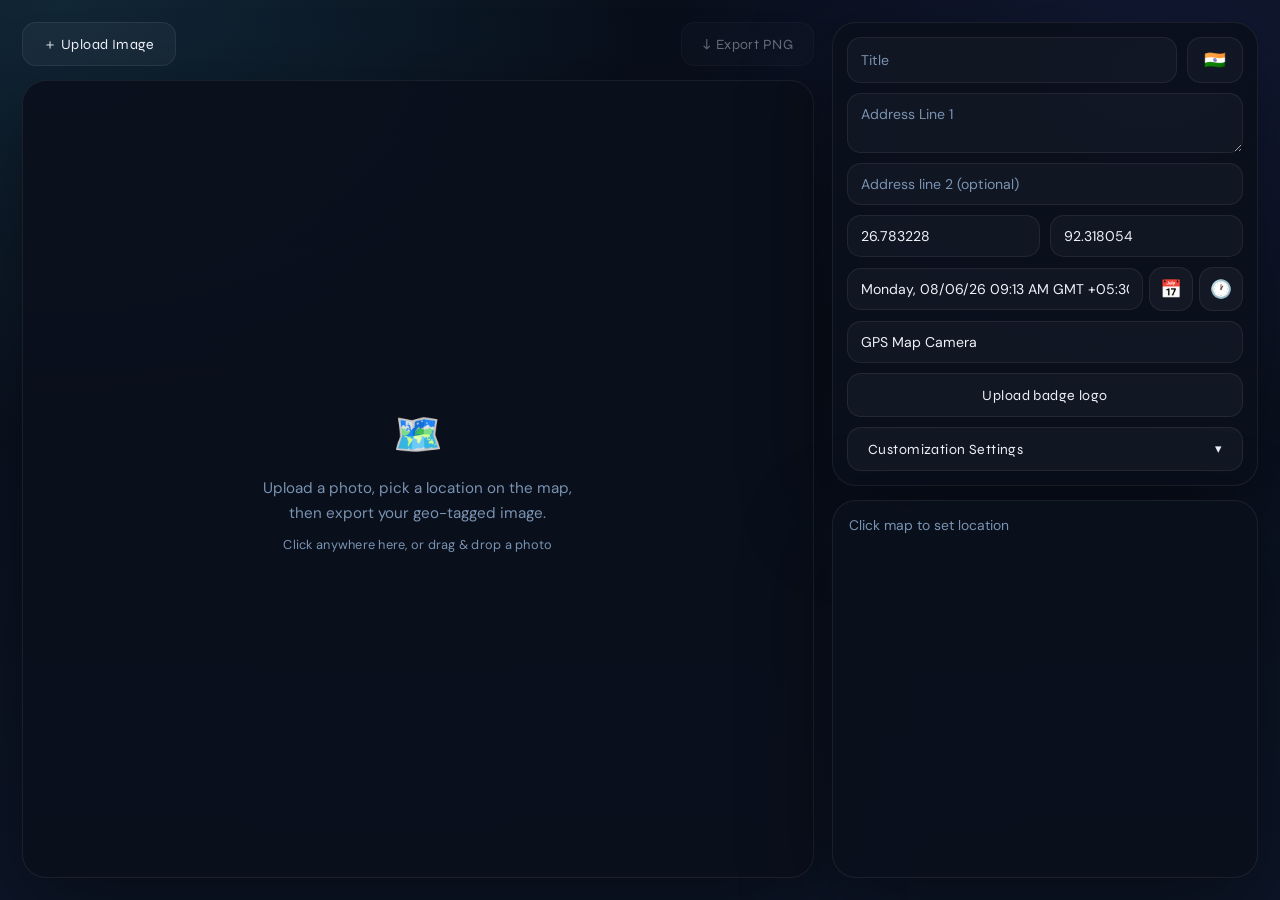
==== commit 13f59165: "Update index.html" ====
--- a/index.html
+++ b/index.html
@@ -3,7 +3,7 @@
 <head>
   <meta charset="UTF-8" />
   <meta name="viewport" content="width=device-width, initial-scale=1.0" />
-  <title>GeoTag Studio</title>
+  <title>GPSwitch</title>
   <meta name="description" content="Build a clean geo-tag style card on top of any image with a map-driven location picker." />
 
   <link rel="icon" type="image/x-icon" href="favicon.ico" />
@@ -160,16 +160,16 @@
             <div class="range-row">
               <label class="range-label" for="inp-title-font">
                 <span>Title Font Size</span>
-                <span id="title-font-value">1.0×</span>
-              </label>
-              <input id="inp-title-font" type="range" min="0.5" max="2" step="0.05" value="1.0" />
+                <span id="title-font-value">1.60×</span>
+              </label>
+              <input id="inp-title-font" type="range" min="0.5" max="2" step="0.05" value="1.60" />
             </div>
             <div class="range-row">
               <label class="range-label" for="inp-text-font">
                 <span>Text Font Size</span>
-                <span id="text-font-value">1.0×</span>
-              </label>
-              <input id="inp-text-font" type="range" min="0.5" max="2" step="0.05" value="1.0" />
+                <span id="text-font-value">1.20×</span>
+              </label>
+              <input id="inp-text-font" type="range" min="0.5" max="2" step="0.05" value="1.20" />
             </div>
             <div class="range-row">
               <label class="range-label" for="inp-card-roundness">
@@ -181,9 +181,9 @@
             <div class="range-row">
               <label class="range-label" for="inp-info-gap">
                 <span>Info Field Gap</span>
-                <span id="info-gap-value">1.0×</span>
-              </label>
-              <input id="inp-info-gap" type="range" min="0.2" max="3" step="0.1" value="1.0" />
+                <span id="info-gap-value">0.20×</span>
+              </label>
+              <input id="inp-info-gap" type="range" min="0.2" max="3" step="0.1" value="0.20" />
             </div>
             <div class="range-row">
               <label class="range-label" for="inp-info-margin">
